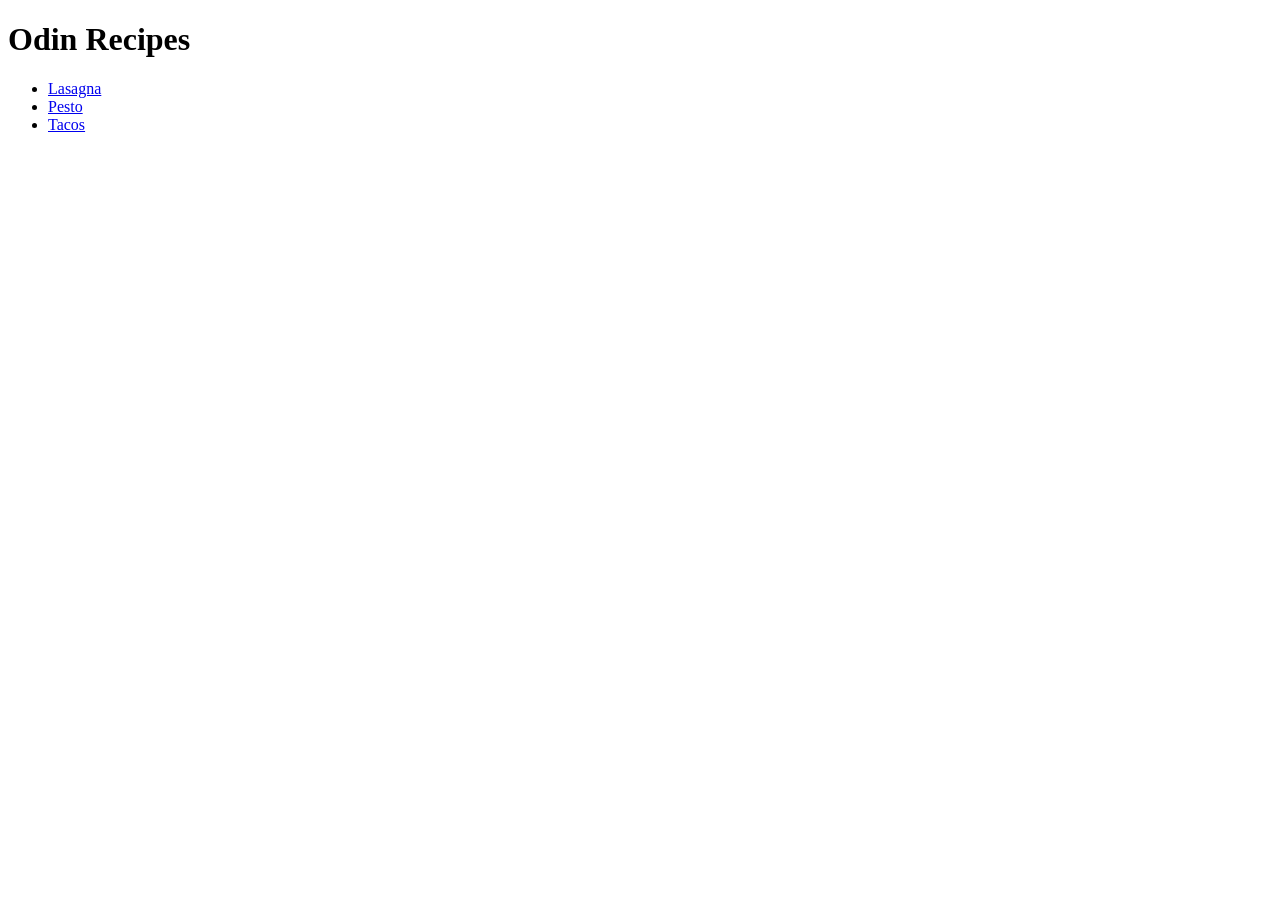
==== index.html @ edbe5396 "Finished the recipe project" ====
<!DOCTYPE html>

<html lang="en">

    <head>
        <meta charset="UTF-8">
        <meta name="viewport" content="width=device-width, initial-scale=1.0">
        <title>Home</title>
    </head>

    <body>
        <h1>Odin Recipes</h1>
        <ul>
            <li><a href="recipes/lasagna.html">Lasagna</a></li>
            <li><a href="recipes/pesto.html">Pesto</a></li>
            <li><a href="recipes/tacos.html">Tacos</a></li>
        </ul>
    </body>

</html>
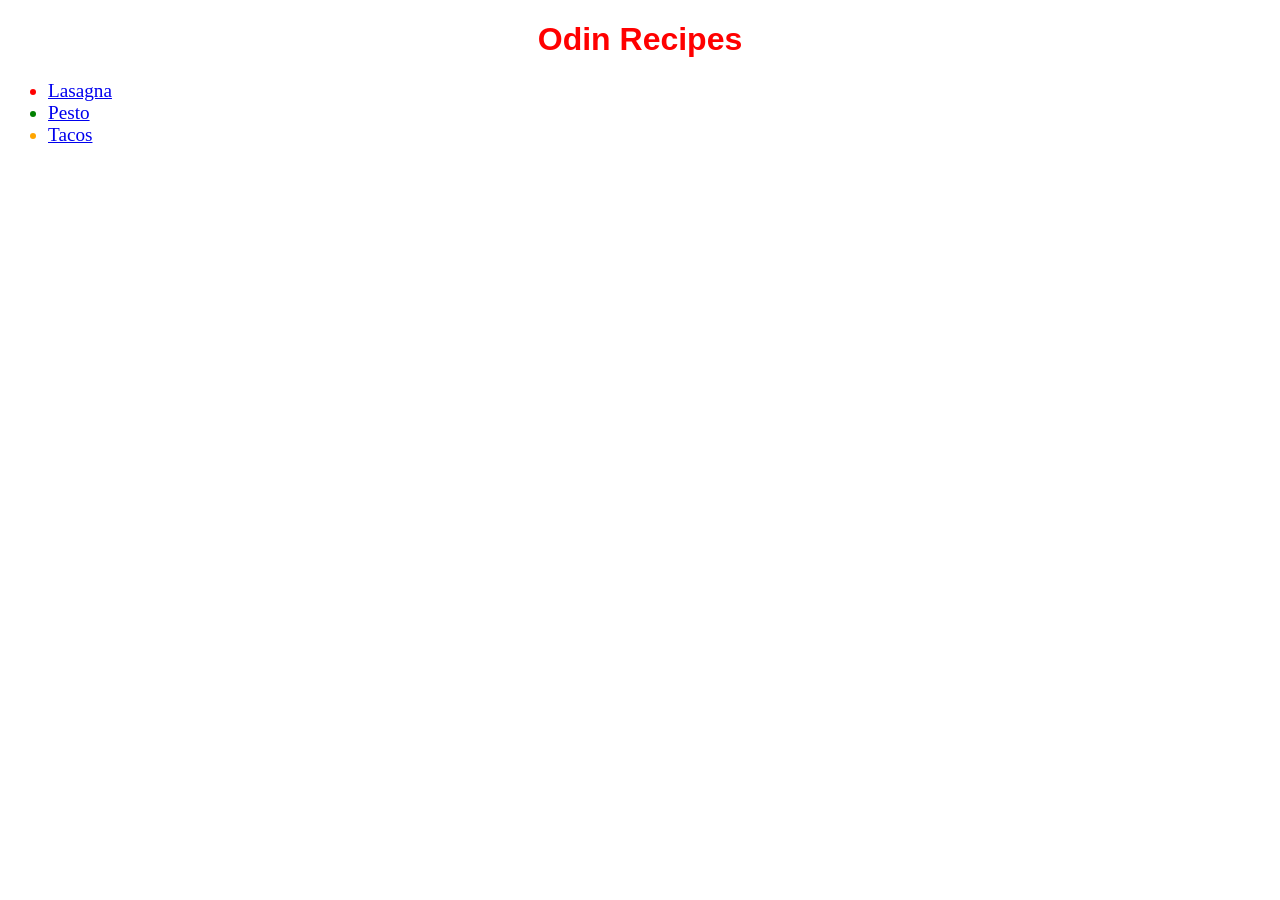
==== commit cba65708: "Added the style sheet and made some small changes to the font size and color" ====
--- a/index.html
+++ b/index.html
@@ -5,15 +5,16 @@
     <head>
         <meta charset="UTF-8">
         <meta name="viewport" content="width=device-width, initial-scale=1.0">
+        <link rel="stylesheet" href="style.css">
         <title>Home</title>
     </head>
 
     <body>
         <h1>Odin Recipes</h1>
         <ul>
-            <li><a href="recipes/lasagna.html">Lasagna</a></li>
-            <li><a href="recipes/pesto.html">Pesto</a></li>
-            <li><a href="recipes/tacos.html">Tacos</a></li>
+            <li class="lasagna"><a href="recipes/lasagna.html">Lasagna</a></li>
+            <li class="pesto"><a href="recipes/pesto.html">Pesto</a></li>
+            <li class="tacos"><a href="recipes/tacos.html">Tacos</a></li>
         </ul>
     </body>
 
--- a/style.css
+++ b/style.css
@@ -0,0 +1,20 @@
+h1 {
+    color: red;
+    text-align: center;
+    font-family: Verdana, Geneva, Tahoma, sans-serif;
+}
+
+.lasagna {
+    color: red;
+    font-size: larger;
+}
+
+.pesto {
+    font-size: larger;
+    color: green;
+}
+
+.tacos {
+    font-size: larger;
+    color: orange;
+}
